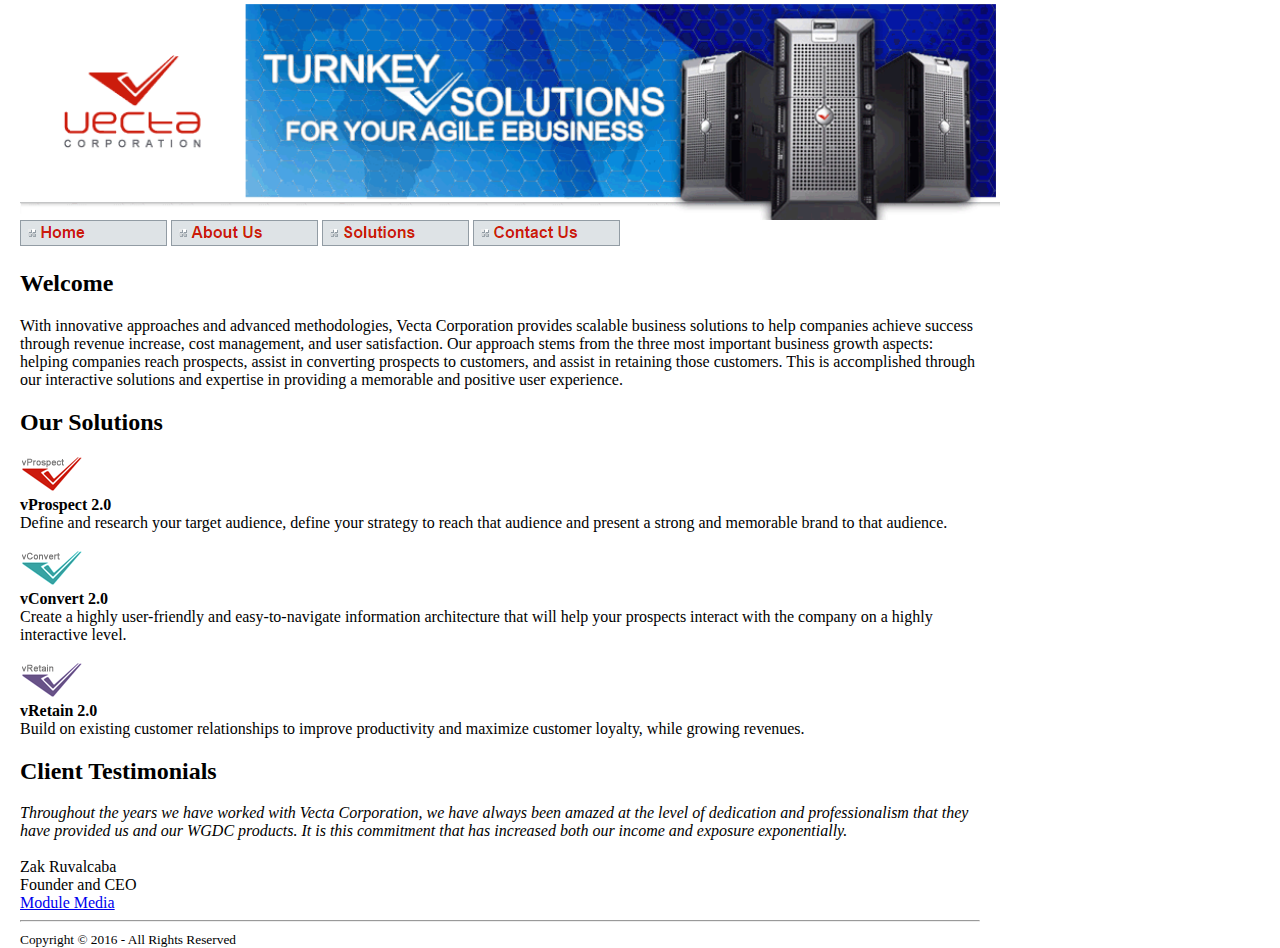
==== index.html @ 1366ab6a "Assignment 2" ====
<!DOCTYPE html>
<html lang="en">

<head>
    <link rel="stylesheet" type="text/css" href="src/css/style.css">
    <meta charset="utf-8">
    <title>Welcome to Vecta Corporation</title>
</head>

<body style="width:960px;margin:0 20px;">
    <header>
        <div class="vectacorp-head"></div>
    </header>
    <div>
        <nav>


            <a href="index.html"><img src="src/img/nav_home.gif"></a>
            <a href="aboutus.html"> <img src="src/img/nav_aboutus.gif"></a>
            <a href="solutions.html"> <img src="src/img/nav_solutions.gif"></a>
            <a href="contactus.html"> <img src="src/img/nav_contactus.gif"></a>
        </nav>
    </div>

    <div>
        <h2><b>Welcome</b></h2>
    </div>
    <div>
        With innovative approaches and advanced methodologies, Vecta Corporation provides scalable business solutions to
        help companies achieve success through revenue increase, cost management, and user satisfaction. Our approach
        stems from the three most important business growth aspects: helping companies reach prospects, assist in
        converting prospects to customers, and assist in retaining those customers. This is accomplished through our
        interactive solutions and expertise in providing a memorable and positive user experience.

    </div>

    <div>
        <h2><b>Our Solutions</b></h2>
    </div>


    <section>

        <a><img src="src/img/logo_vprospect.gif"></a>
        <div><strong>vProspect 2.0</strong></div>
        <div>
            Define and research your target audience, define your strategy to reach that audience and present a strong
            and memorable brand to that audience.

        </div>

        </br>
        <section>
            <a><img src="src/img/logo_vconvert.gif"></a>
            <div><strong>vConvert 2.0</strong></div>
            <div>
                Create a highly user-friendly and easy-to-navigate information architecture that will help your
                prospects interact with the company on a highly interactive level.

            </div>
            </br>
            <div>
                <a><img src="src/img/logo_vretain.gif"></a>
                <div><strong>vRetain 2.0</strong></div>
                <div>
                    Build on existing customer relationships to improve productivity and maximize customer loyalty,
                    while growing revenues.

                </div>
            </div>
                
                    <h2><strong>Client Testimonials</strong></h2>
               
                <div><i>Throughout the years we have worked with Vecta Corporation, we have always been amazed at the
                        level of dedication and professionalism that they have provided us and our WGDC products. It is
                        this commitment that has increased both our income and exposure exponentially.
                    </i></br></br></div>

                
                Zak Ruvalcaba</br>
                Founder and CEO</br>
                <a href="http://www.modulemedia.com">Module Media</a></br>
              
                </section>
                <hr>
            <footer><small> Copyright &copy; 2016 - All Rights Reserved</small></footer>

</body>

</html>
---- src/css/style.css ----
.vectacorp-head {
    width: 100%;
    height: 200px;
    background: url('../img/header.gif');
    background-size: cover;
    padding: 10px;
  }
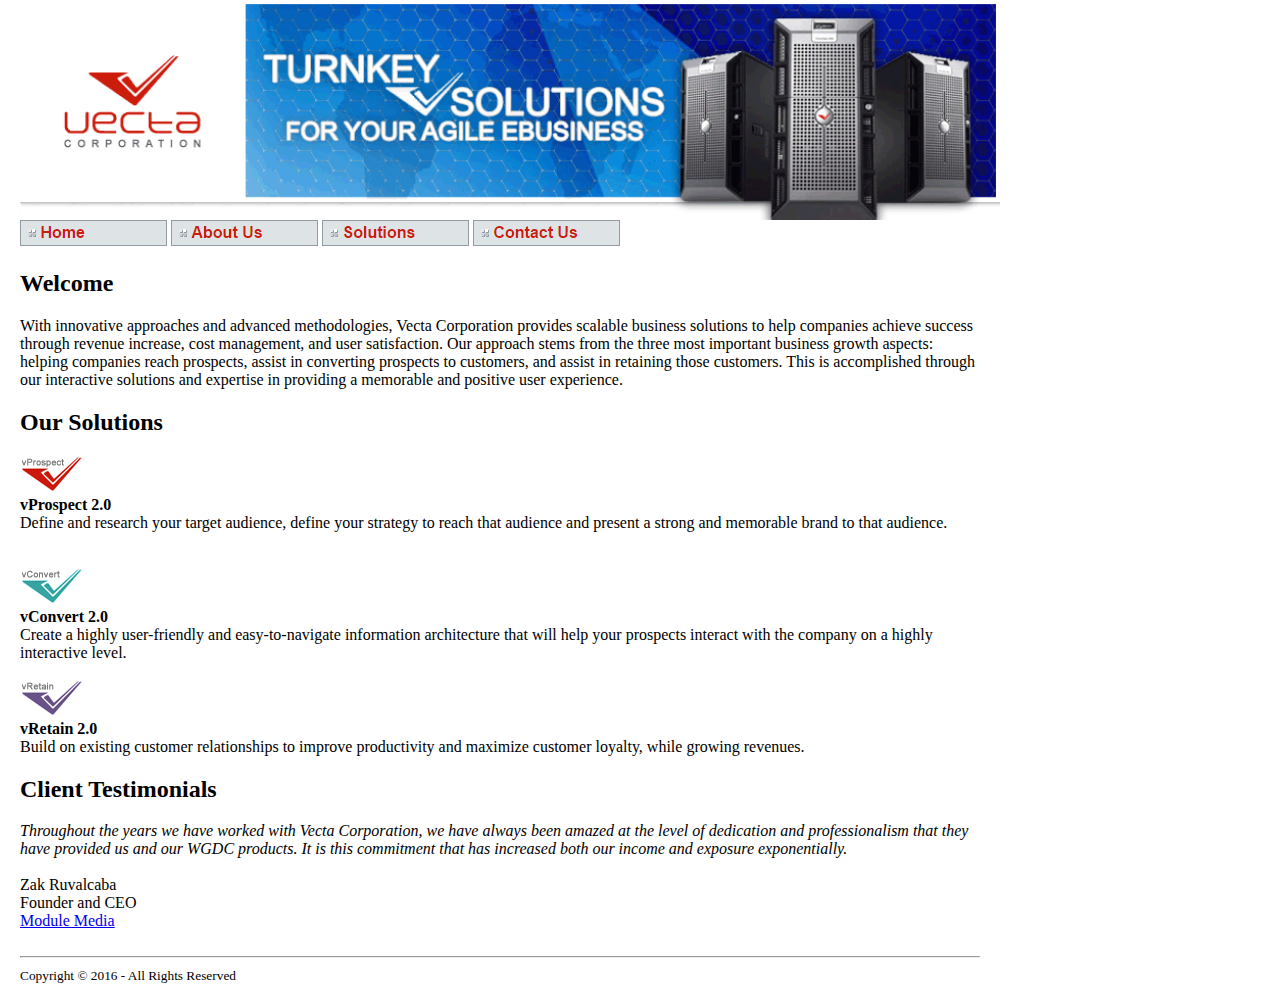
==== commit f7a0e589: "updated code" ====
--- a/index.html
+++ b/index.html
@@ -13,12 +13,10 @@
     </header>
     <div>
         <nav>
-
-
-            <a href="index.html"><img src="src/img/nav_home.gif"></a>
-            <a href="aboutus.html"> <img src="src/img/nav_aboutus.gif"></a>
-            <a href="solutions.html"> <img src="src/img/nav_solutions.gif"></a>
-            <a href="contactus.html"> <img src="src/img/nav_contactus.gif"></a>
+                <a href="index.html"><img src="src/img/nav_home.gif" alt=""></a>
+                <a href="aboutus.html"> <img src="src/img/nav_aboutus.gif" alt=""></a>
+                <a href="solutions.html"> <img src="src/img/nav_solutions.gif" alt=""></a>
+                <a href="contactus.html"> <img src="src/img/nav_contactus.gif" alt=""></a>
         </nav>
     </div>
 
@@ -41,7 +39,7 @@
 
     <section>
 
-        <a><img src="src/img/logo_vprospect.gif"></a>
+        <a><img src="src/img/logo_vprospect.gif" alt=""></a>
         <div><strong>vProspect 2.0</strong></div>
         <div>
             Define and research your target audience, define your strategy to reach that audience and present a strong
@@ -50,8 +48,8 @@
         </div>
 
         </br>
-        <section>
-            <a><img src="src/img/logo_vconvert.gif"></a>
+        <br>
+            <a><img src="src/img/logo_vconvert.gif" alt=""></a>
             <div><strong>vConvert 2.0</strong></div>
             <div>
                 Create a highly user-friendly and easy-to-navigate information architecture that will help your
@@ -60,7 +58,7 @@
             </div>
             </br>
             <div>
-                <a><img src="src/img/logo_vretain.gif"></a>
+                <a><img src="src/img/logo_vretain.gif" alt=""></a>
                 <div><strong>vRetain 2.0</strong></div>
                 <div>
                     Build on existing customer relationships to improve productivity and maximize customer loyalty,
@@ -79,7 +77,7 @@
                 
                 Zak Ruvalcaba</br>
                 Founder and CEO</br>
-                <a href="http://www.modulemedia.com">Module Media</a></br>
+                <a href="http://www.modulemedia.com">Module Media</a></br></br>
               
                 </section>
                 <hr>
